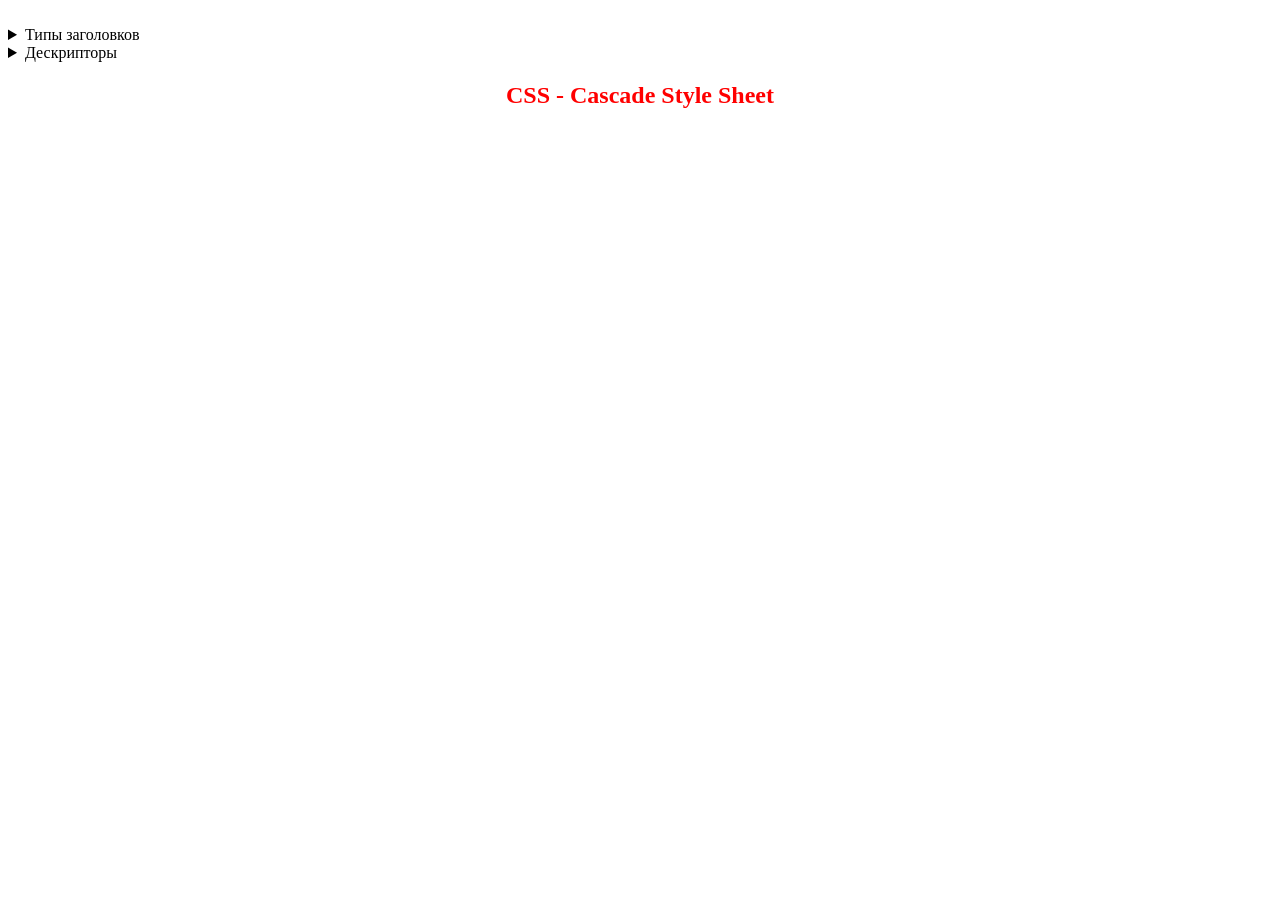
==== index.html @ ab39202e "webhtml" ====
﻿﻿
<!DOCTYPE html>

<html lang="en" xmlns="http://www.w3.org/1999/xhtml">
<head>
    <meta charset="utf-8" />
    <title>HTML lesson 1</title>
    <link rel="icon" href="litecoin.ico">
    <style>
        h2, h4, h6 {
            text-align: center;
            color: red;
            font-family: 'Segoe UI';
        }

        h4 {
            color: darkgreen;
        }
    </style>
</head>
<body>
    <details>
        <summary>Типы заголовков</summary>
        <h1>Заголовок 1 - Заголовок первого уровня может быть только один на странице!!!</h1>
        <h2>Заголовок 2</h2>
        <h3>Заголовок 3</h3>
        <h4>Заголовок 4</h4>
        <h5>Заголовок 5</h5>
        <h6>Заголовок 6</h6>
        <p>Текст</p>
    </details>

    <details>
        <summary>Дескрипторы</summary>
        <h2>Дескрипторы физического форматирования</h2>
        <b><code>&#60;p&#62;</code> (Paragraph)</b> &#8211; этот дескриптор описывает абзац;<br>
        <b><code>&lt;b&gt;	</code> (Bold)</b>		&ndash; <b>делает шрифт жирным</b>;<br>
        <b><code>&#60;i&#62;</code> (Italic)</b>	&#8210; <i>делает шрифт курсивным</i>;<br>
        <b><code>&#60;u&#62;</code> (Underline)</b>	&#8210; <u>делает шрифт подчеркнутым</u>;<br>
        <b><code>&#60;tt&#62; </code> (Teletype text)</b>	&#8210; <tt>делает шрифт моноширным (каждый символ занимает одинаковую площадь на экране)</tt>;<br>
        <b><code>&#60;sup&#62;</code> (Superscript)</b>	&#8210; <tt>Верхний <sup>индекс</sup></tt>;<br>
        <b><code>&#60;sub&#62;</code> (Subscript)</b>	&#8210; <tt>Нижний <sub>индекс</sub></tt>;<br>
        <b><code>&#60;pre&#62;</code> (Preformatted)</b>	&#8210; <pre>этот дескриптор создает предформатированный текс, 
в котором сохраняются отступы 
и переносы строк.
Кроме того, <b>предформатированный</b> текст всегда отображается <b>моноширным</b> шрифтом.
</pre>;<br>
        <hr>

        <h2>Дескрипторы логического форматирования</h2>
        <strong><code>&#60;strong&#62;</code> (Bold)</strong> &#8211; делает шрифт <strong>жирным</strong>; <br>
        <strong><code>&#60;em&#62;</code> (Emphasis)</strong> &#8211; делает шрифт <em>курсивным</em>; <br>
        <strong><code>&#60;code&#62;</code> (Mono)</strong> &#8211; делает шрифт <code>моноширным</code>; <br>
        <strong><code>&#60;abbr&#62;</code> (Abbreviation)</strong> &#8211; этим дескриптором жедательно выделять <abbr>АББРЕВИАТУРЫ</abbr>; <br>
        <strong><code>&#60;cite&#62;</code> (Citation)</strong> &#8211; этим дескриптором жедательно выделять <cite>цитаты</cite>; <br>
        <hr>
    </details>

    <h2>CSS - Cascade Style Sheet</h2>
</body>
</html>
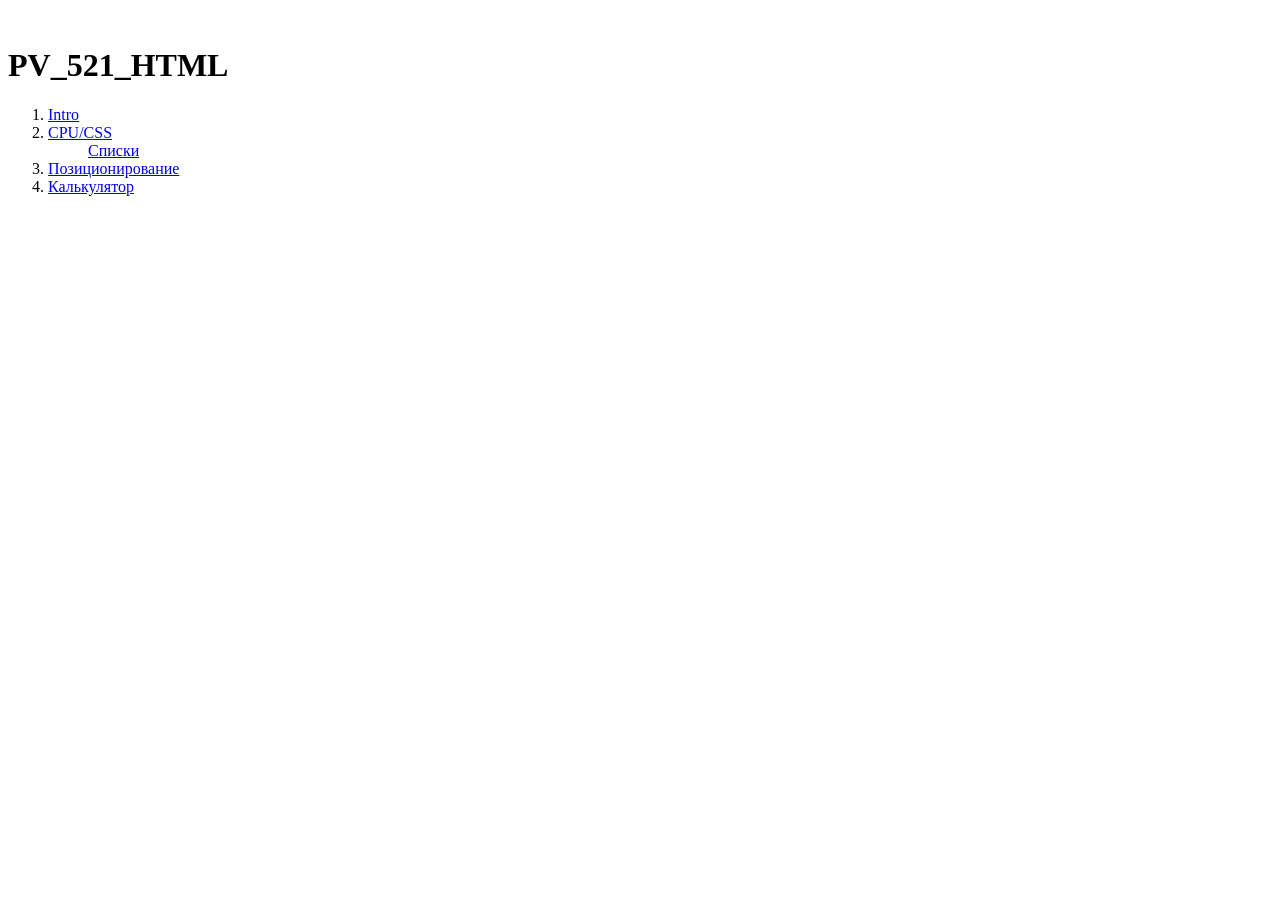
==== commit bb0022d1: "123" ====
--- a/index.html
+++ b/index.html
@@ -1,61 +1,23 @@
-﻿﻿
-<!DOCTYPE html>
+﻿﻿<!DOCTYPE html>
 
 <html lang="en" xmlns="http://www.w3.org/1999/xhtml">
 <head>
     <meta charset="utf-8" />
-    <title>HTML lesson 1</title>
-    <link rel="icon" href="litecoin.ico">
-    <style>
-        h2, h4, h6 {
-            text-align: center;
-            color: red;
-            font-family: 'Segoe UI';
-        }
-
-        h4 {
-            color: darkgreen;
-        }
-    </style>
+    <link rel="stylesheet" href="style.css">
+    <title>PV_521_HTML</title>
 </head>
 <body>
-    <details>
-        <summary>Типы заголовков</summary>
-        <h1>Заголовок 1 - Заголовок первого уровня может быть только один на странице!!!</h1>
-        <h2>Заголовок 2</h2>
-        <h3>Заголовок 3</h3>
-        <h4>Заголовок 4</h4>
-        <h5>Заголовок 5</h5>
-        <h6>Заголовок 6</h6>
-        <p>Текст</p>
-    </details>
-
-    <details>
-        <summary>Дескрипторы</summary>
-        <h2>Дескрипторы физического форматирования</h2>
-        <b><code>&#60;p&#62;</code> (Paragraph)</b> &#8211; этот дескриптор описывает абзац;<br>
-        <b><code>&lt;b&gt;	</code> (Bold)</b>		&ndash; <b>делает шрифт жирным</b>;<br>
-        <b><code>&#60;i&#62;</code> (Italic)</b>	&#8210; <i>делает шрифт курсивным</i>;<br>
-        <b><code>&#60;u&#62;</code> (Underline)</b>	&#8210; <u>делает шрифт подчеркнутым</u>;<br>
-        <b><code>&#60;tt&#62; </code> (Teletype text)</b>	&#8210; <tt>делает шрифт моноширным (каждый символ занимает одинаковую площадь на экране)</tt>;<br>
-        <b><code>&#60;sup&#62;</code> (Superscript)</b>	&#8210; <tt>Верхний <sup>индекс</sup></tt>;<br>
-        <b><code>&#60;sub&#62;</code> (Subscript)</b>	&#8210; <tt>Нижний <sub>индекс</sub></tt>;<br>
-        <b><code>&#60;pre&#62;</code> (Preformatted)</b>	&#8210; <pre>этот дескриптор создает предформатированный текс, 
-в котором сохраняются отступы 
-и переносы строк.
-Кроме того, <b>предформатированный</b> текст всегда отображается <b>моноширным</b> шрифтом.
-</pre>;<br>
-        <hr>
-
-        <h2>Дескрипторы логического форматирования</h2>
-        <strong><code>&#60;strong&#62;</code> (Bold)</strong> &#8211; делает шрифт <strong>жирным</strong>; <br>
-        <strong><code>&#60;em&#62;</code> (Emphasis)</strong> &#8211; делает шрифт <em>курсивным</em>; <br>
-        <strong><code>&#60;code&#62;</code> (Mono)</strong> &#8211; делает шрифт <code>моноширным</code>; <br>
-        <strong><code>&#60;abbr&#62;</code> (Abbreviation)</strong> &#8211; этим дескриптором жедательно выделять <abbr>АББРЕВИАТУРЫ</abbr>; <br>
-        <strong><code>&#60;cite&#62;</code> (Citation)</strong> &#8211; этим дескриптором жедательно выделять <cite>цитаты</cite>; <br>
-        <hr>
-    </details>
-
-    <h2>CSS - Cascade Style Sheet</h2>
+    <h1>PV_521_HTML</h1>
+    <ol>
+        <li><a href="00-Intro/index.html">Intro</a></li>
+        <li>
+            <a href="01-CPU/CPU.html">CPU/CSS</a>
+            <ul>
+                <li><a href="lists.html">Списки</a></li>
+            </ul>
+        </li>
+        <li><a href="02-Positioning/positioning.html">Позиционирование</a></li>
+        <li><a href="03-Calc/calc.html">Калькулятор</a></li>
+    </ol>
 </body>
 </html>
--- a/style.css
+++ b/style.css
@@ -0,0 +1,26 @@
+﻿﻿@import url('https://fonts.googleapis.com/css2?family=Roboto+Condensed:ital,wght@0,100..900;1,100..900&family=Roboto:ital,wght@0,100..900;1,100..900&display=swap');
+body {
+    font-family: Roboto Condensed;
+    font-size: 48px;
+    padding: 0 32px;
+    background-image: linear-gradient(to bottom right, lightskyblue, pink);
+    background-attachment: fixed;
+}
+ul {
+    list-style: none;
+}
+details {
+    /*border:solid 1px;
+	margin:5px;
+	border-radius:8px;
+	padding:16px;*/
+    font-weight: 500;
+    /*border:solid 1px;*/
+    border-radius: 8px;
+    margin: 5px;
+    padding: 16px;
+    box-shadow: inset 0 0 16px 0 gray,inset 0 0 16px 0 gray;
+}
+summary {
+    font-size: 48px;
+}
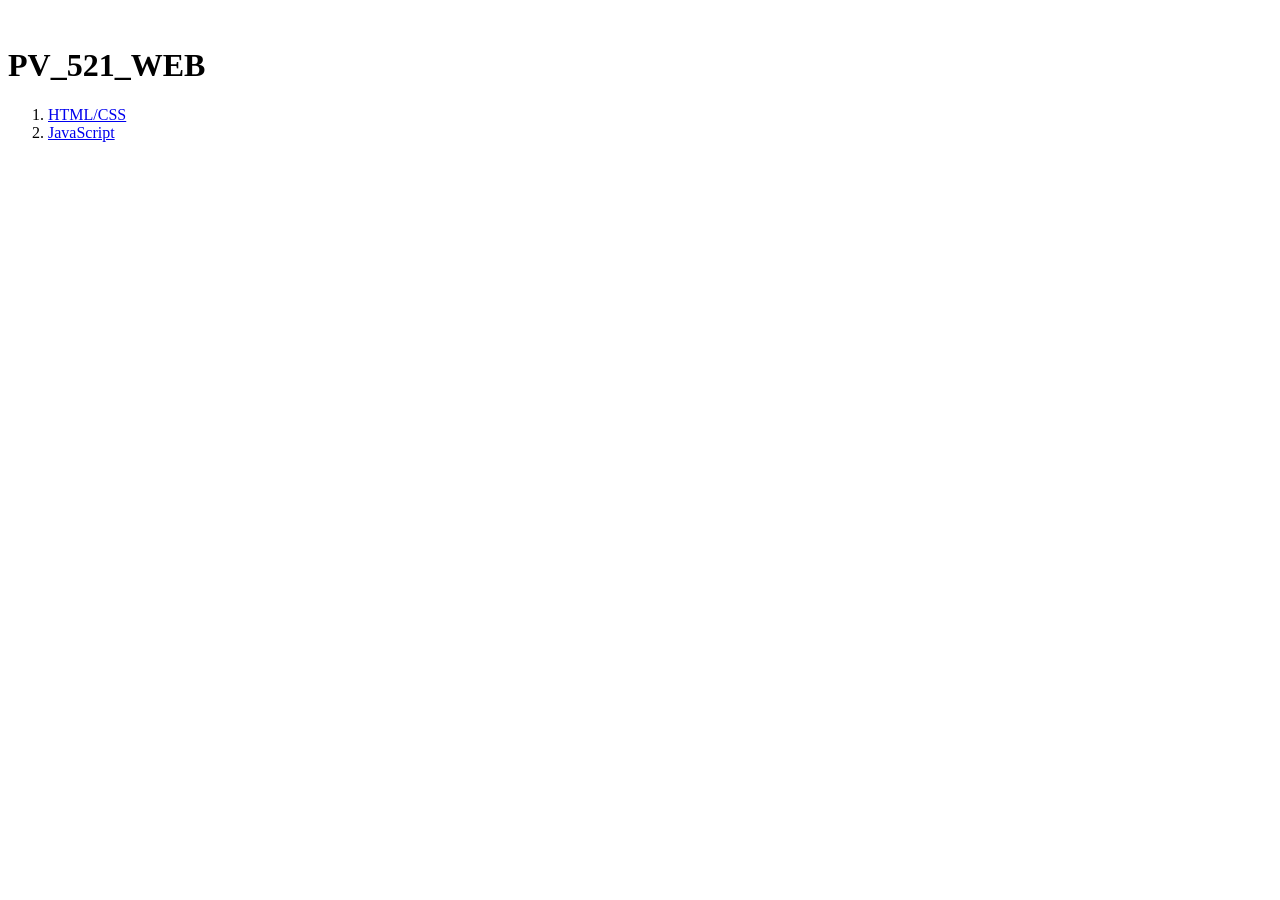
==== commit b931d157: "js1" ====
--- a/index.html
+++ b/index.html
@@ -4,20 +4,13 @@
 <head>
     <meta charset="utf-8" />
     <link rel="stylesheet" href="style.css">
-    <title>PV_521_HTML</title>
+    <title>PV_521_WEB</title>
 </head>
 <body>
-    <h1>PV_521_HTML</h1>
+    <h1>PV_521_WEB</h1>
     <ol>
-        <li><a href="00-Intro/index.html">Intro</a></li>
-        <li>
-            <a href="01-CPU/CPU.html">CPU/CSS</a>
-            <ul>
-                <li><a href="lists.html">Списки</a></li>
-            </ul>
-        </li>
-        <li><a href="02-Positioning/positioning.html">Позиционирование</a></li>
-        <li><a href="03-Calc/calc.html">Калькулятор</a></li>
+        <li><a href="HTML/index.html">HTML/CSS</a></li>
+        <li><a href="JavaScript/index.html">JavaScript</a></li>
     </ol>
 </body>
 </html>
